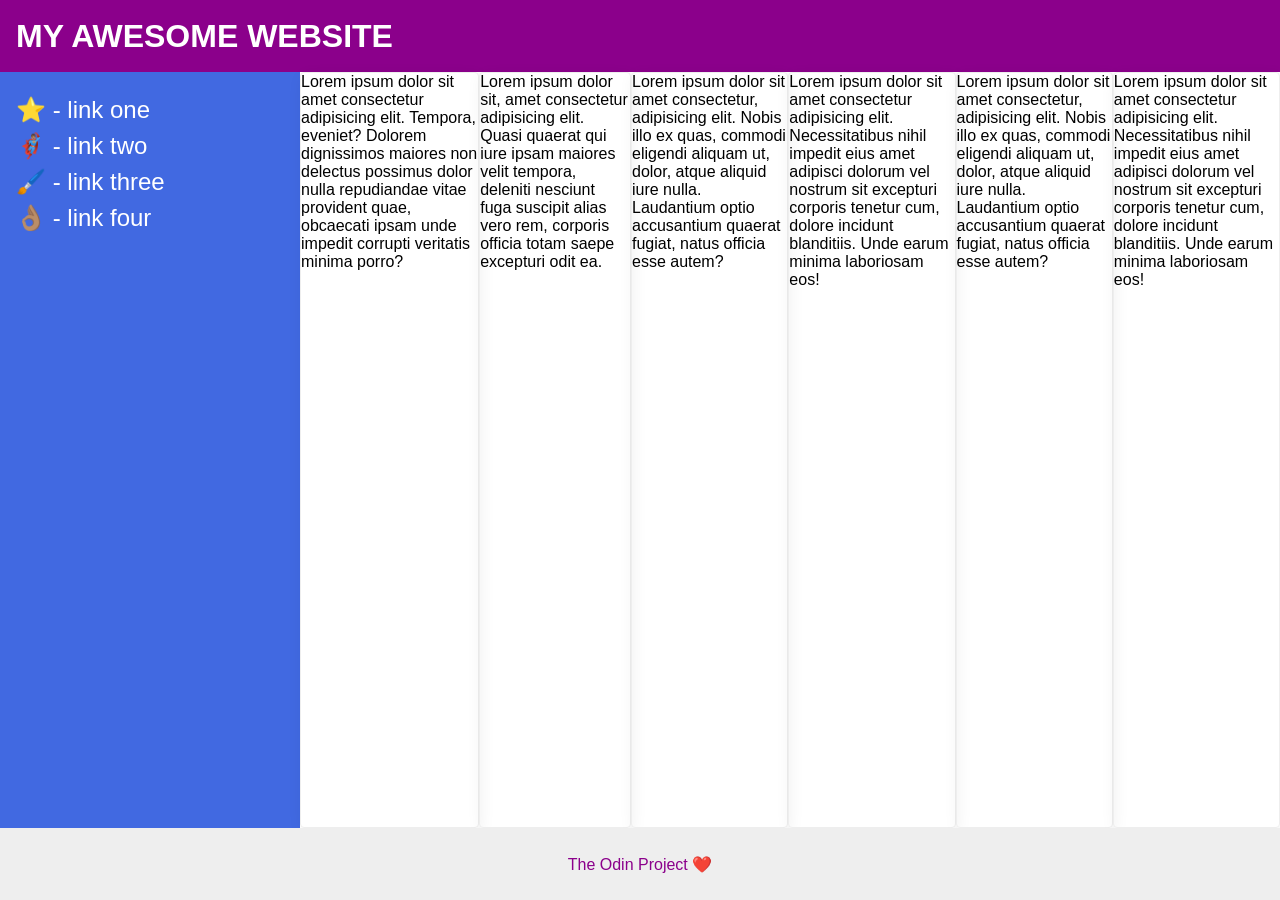
==== foundations/flex/07-flex-layout-2/index.html @ 0c4e1a24 "Group sidebar and cards, and adjusted sidebar Sidebar no longer shrinks and it shows links properly." ====
<!DOCTYPE html>
<html lang="en">
  <head>
    <meta charset="UTF-8">
    <meta http-equiv="X-UA-Compatible" content="IE=edge">
    <meta name="viewport" content="width=device-width, initial-scale=1.0">
    <title>The Holy Grail</title>
    <link rel="stylesheet" href="style.css">
  </head>
  <body>
    <div class="header">
      MY AWESOME WEBSITE
    </div>
    
    <div class="centerview">
      <div class="sidebar">
        <ul>
          <li><a href="#">⭐ - link one</a></li>
          <li><a href="#">🦸🏽‍♂️ - link two</a></li>
          <li><a href="#">🖌️ - link three</a></li>
          <li><a href="#">👌🏽 - link four</a></li>
        </ul>
      </div>

      <div class="card">Lorem ipsum dolor sit amet consectetur adipisicing elit. Tempora, eveniet? Dolorem dignissimos maiores non delectus possimus dolor nulla repudiandae vitae provident quae, obcaecati ipsam unde impedit corrupti veritatis minima porro?</div>
      <div class="card">Lorem ipsum dolor sit, amet consectetur adipisicing elit. Quasi quaerat qui iure ipsam maiores velit tempora, deleniti nesciunt fuga suscipit alias vero rem, corporis officia totam saepe excepturi odit ea.</div>
      <div class="card">Lorem ipsum dolor sit amet consectetur, adipisicing elit. Nobis illo ex quas, commodi eligendi aliquam ut, dolor, atque aliquid iure nulla. Laudantium optio accusantium quaerat fugiat, natus officia esse autem?</div>
      <div class="card">Lorem ipsum dolor sit amet consectetur adipisicing elit. Necessitatibus nihil impedit eius amet adipisci dolorum vel nostrum sit excepturi corporis tenetur cum, dolore incidunt blanditiis. Unde earum minima laboriosam eos!</div>
      <div class="card">Lorem ipsum dolor sit amet consectetur, adipisicing elit. Nobis illo ex quas, commodi eligendi aliquam ut, dolor, atque aliquid iure nulla. Laudantium optio accusantium quaerat fugiat, natus officia esse autem?</div>
      <div class="card">Lorem ipsum dolor sit amet consectetur adipisicing elit. Necessitatibus nihil impedit eius amet adipisci dolorum vel nostrum sit excepturi corporis tenetur cum, dolore incidunt blanditiis. Unde earum minima laboriosam eos!</div>
    </div>
    
    <div class="footer">
      The Odin Project ❤️
    </div>
  </body>
</html>
---- foundations/flex/07-flex-layout-2/style.css ----
body {
  display: flex;
  flex-direction: column;
  justify-content: space-between;
  font-family: -apple-system, BlinkMacSystemFont, 'Segoe UI', Roboto, Oxygen, Ubuntu, Cantarell, 'Open Sans', 'Helvetica Neue', sans-serif;
  margin: 0;
  min-height: 100vh;
}

.header {
  display: flex;
  align-items: center;
  height: 72px;
  background: darkmagenta;
  color: white;
  font-size: 32px;
  font-weight: 900;
  padding: 0 16px;
  flex-grow: 0;
}

.footer {
  display: flex;
  height: 72px;
  background: #eee;
  color: darkmagenta;
  justify-content: center;
  align-items: center;
  flex-grow: 0;
}

.centerview{
  display: flex;
  flex-grow: 1;
  margin: 0;
}

ul{
  padding: 0;
  list-style-type: none;
}

li{
  margin-top: 8px;
}

a{
  text-decoration: none;
  color: white;
  font-size: 24px;
}

.sidebar {
  width: 300px;
  display: flex;
  min-width: fit-content;
  background: royalblue;
  box-sizing: border-box;
  flex-shrink: 0;
  padding: 0px 16px;
}

.card {
  border: 1px solid #eee;
  box-shadow: 2px 4px 16px rgba(0,0,0,.06);
  border-radius: 4px;
}
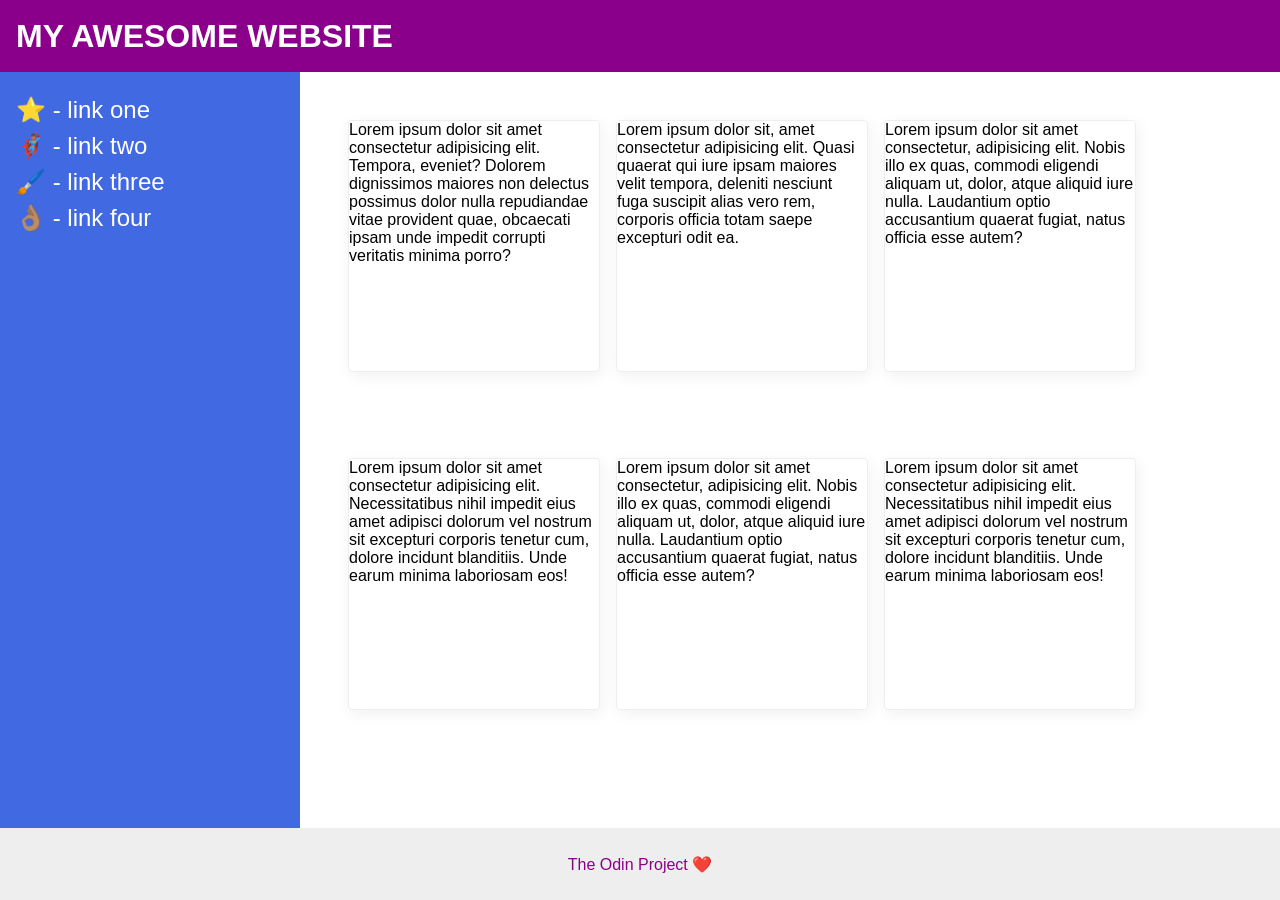
==== commit bc4e6a6a: "Modify cards and space to wrap content into boxes Cards are now spaced and wrap to fit screen change" ====
--- a/foundations/flex/07-flex-layout-2/index.html
+++ b/foundations/flex/07-flex-layout-2/index.html
@@ -21,15 +21,15 @@
           <li><a href="#">👌🏽 - link four</a></li>
         </ul>
       </div>
-
-      <div class="card">Lorem ipsum dolor sit amet consectetur adipisicing elit. Tempora, eveniet? Dolorem dignissimos maiores non delectus possimus dolor nulla repudiandae vitae provident quae, obcaecati ipsam unde impedit corrupti veritatis minima porro?</div>
-      <div class="card">Lorem ipsum dolor sit, amet consectetur adipisicing elit. Quasi quaerat qui iure ipsam maiores velit tempora, deleniti nesciunt fuga suscipit alias vero rem, corporis officia totam saepe excepturi odit ea.</div>
-      <div class="card">Lorem ipsum dolor sit amet consectetur, adipisicing elit. Nobis illo ex quas, commodi eligendi aliquam ut, dolor, atque aliquid iure nulla. Laudantium optio accusantium quaerat fugiat, natus officia esse autem?</div>
-      <div class="card">Lorem ipsum dolor sit amet consectetur adipisicing elit. Necessitatibus nihil impedit eius amet adipisci dolorum vel nostrum sit excepturi corporis tenetur cum, dolore incidunt blanditiis. Unde earum minima laboriosam eos!</div>
-      <div class="card">Lorem ipsum dolor sit amet consectetur, adipisicing elit. Nobis illo ex quas, commodi eligendi aliquam ut, dolor, atque aliquid iure nulla. Laudantium optio accusantium quaerat fugiat, natus officia esse autem?</div>
-      <div class="card">Lorem ipsum dolor sit amet consectetur adipisicing elit. Necessitatibus nihil impedit eius amet adipisci dolorum vel nostrum sit excepturi corporis tenetur cum, dolore incidunt blanditiis. Unde earum minima laboriosam eos!</div>
+      <div class="cardspace">
+        <div class="card">Lorem ipsum dolor sit amet consectetur adipisicing elit. Tempora, eveniet? Dolorem dignissimos maiores non delectus possimus dolor nulla repudiandae vitae provident quae, obcaecati ipsam unde impedit corrupti veritatis minima porro?</div>
+        <div class="card">Lorem ipsum dolor sit, amet consectetur adipisicing elit. Quasi quaerat qui iure ipsam maiores velit tempora, deleniti nesciunt fuga suscipit alias vero rem, corporis officia totam saepe excepturi odit ea.</div>
+        <div class="card">Lorem ipsum dolor sit amet consectetur, adipisicing elit. Nobis illo ex quas, commodi eligendi aliquam ut, dolor, atque aliquid iure nulla. Laudantium optio accusantium quaerat fugiat, natus officia esse autem?</div>
+        <div class="card">Lorem ipsum dolor sit amet consectetur adipisicing elit. Necessitatibus nihil impedit eius amet adipisci dolorum vel nostrum sit excepturi corporis tenetur cum, dolore incidunt blanditiis. Unde earum minima laboriosam eos!</div>
+        <div class="card">Lorem ipsum dolor sit amet consectetur, adipisicing elit. Nobis illo ex quas, commodi eligendi aliquam ut, dolor, atque aliquid iure nulla. Laudantium optio accusantium quaerat fugiat, natus officia esse autem?</div>
+        <div class="card">Lorem ipsum dolor sit amet consectetur adipisicing elit. Necessitatibus nihil impedit eius amet adipisci dolorum vel nostrum sit excepturi corporis tenetur cum, dolore incidunt blanditiis. Unde earum minima laboriosam eos!</div>
+      </div>
     </div>
-    
     <div class="footer">
       The Odin Project ❤️
     </div>
--- a/foundations/flex/07-flex-layout-2/style.css
+++ b/foundations/flex/07-flex-layout-2/style.css
@@ -60,8 +60,19 @@
   padding: 0px 16px;
 }
 
+.cardspace{
+  display: flex;
+  flex-direction: row;
+  flex-wrap: wrap;
+  padding: 48px;
+  gap: 16px;
+}
+
 .card {
   border: 1px solid #eee;
   box-shadow: 2px 4px 16px rgba(0,0,0,.06);
   border-radius: 4px;
+  flex-grow: 0;
+  width: 250px;
+  height: 250px;
 }
